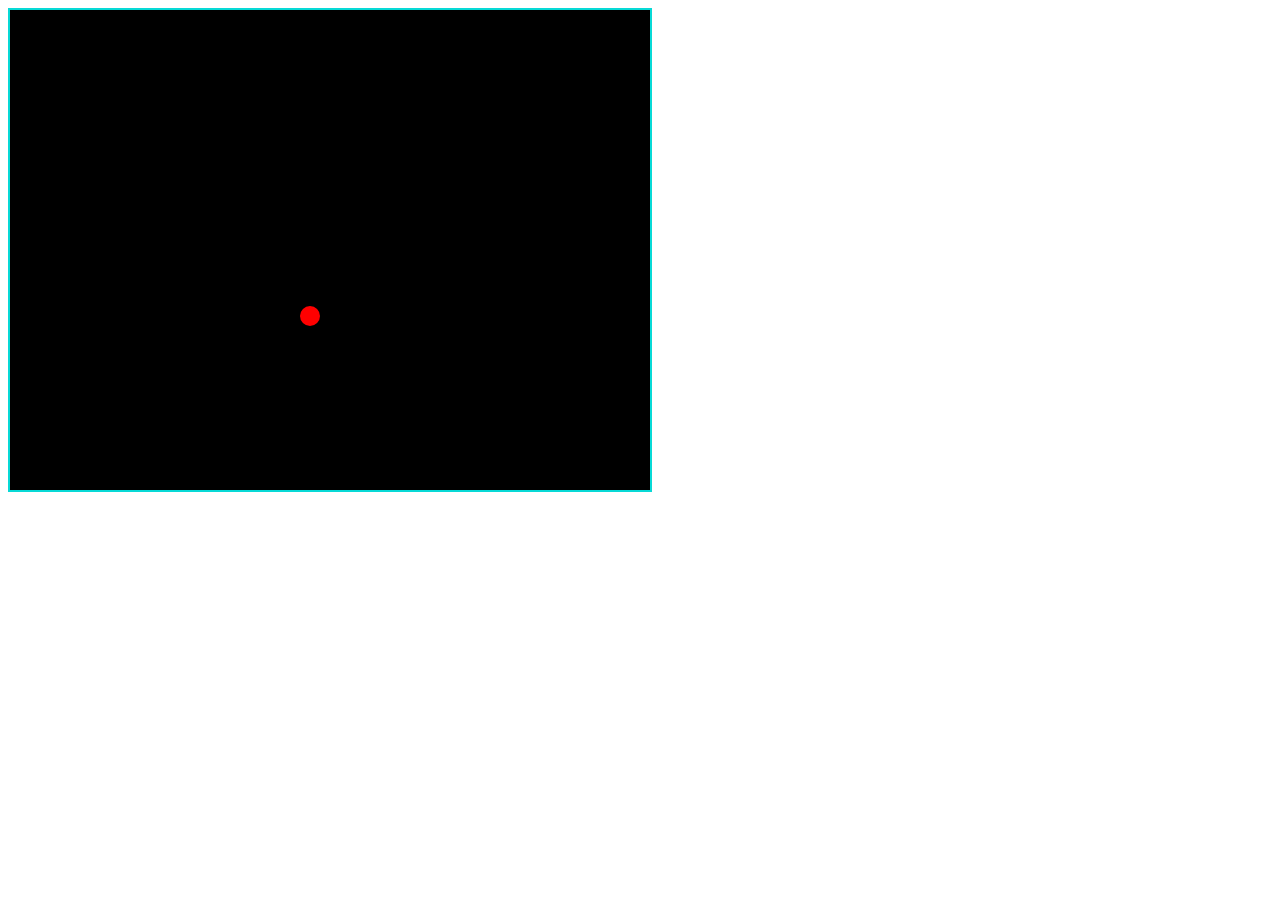
==== index.html @ 2041512f "get ball bouncin" ====
<!doctype html>
<html lang="en">
  <head>
    <meta charset="UTF-8" />
    <meta name="viewport" content="width=device-width, initial-scale=1.0" />
    <title>Document</title>
    <link rel="stylesheet" href="styles.css" />
  </head>
  <body>
    <canvas
      id="game"
      width="640"
      height="480"
      style="background: #000; border: 2px solid #08d9d6"
    ></canvas>

    <script>
      const canvas = document.getElementById("game");
      const ctx = canvas.getContext("2d");
      const ball = {
        x: 320,
        y: 240,
        radius: 10,
        dx: 10,
        dy: 1,
      };
      function update() {
        ball.x += ball.dx;
        ball.y += ball.dy;

        if (ball.x - ball.radius < 0 || ball.x + ball.radius > canvas.width) {
          ball.dx = -ball.dx;
        }
        if (ball.y - ball.radius < 0 || ball.y + ball.radius > canvas.height) {
          ball.dy = -ball.dy;
        }
      }
      function draw() {
        ctx.clearRect(0, 0, canvas.width, canvas.height);
        ctx.beginPath();
        ctx.arc(ball.x, ball.y, ball.radius, 0, Math.PI * 2);
        ctx.fillStyle = "red";
        ctx.fill();
      }
      function loop() {
        update();
        draw();
        requestAnimationFrame(loop);
      }
      loop();
    </script>
  </body>
</html>
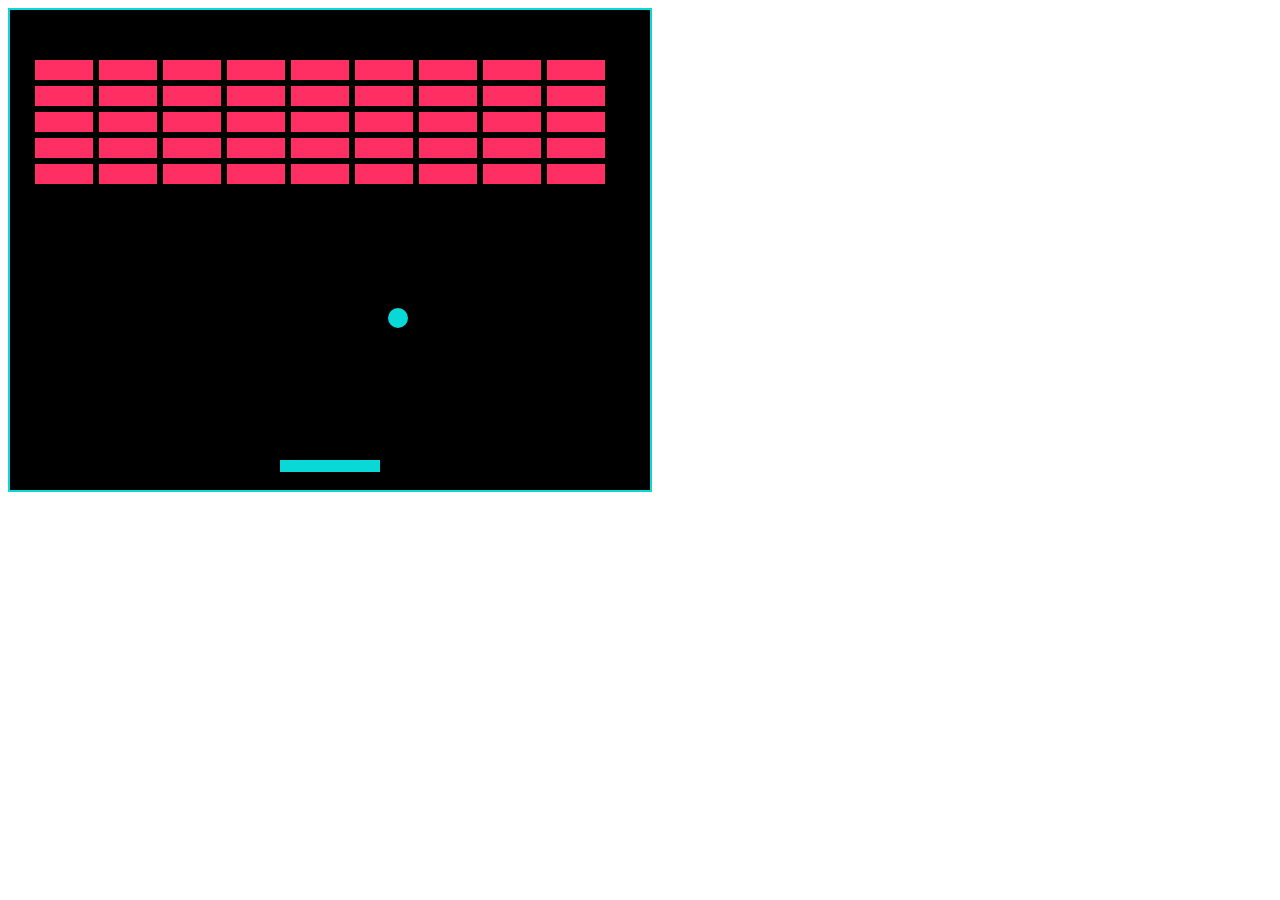
==== commit c3811b11: "add paddle and bricks" ====
--- a/index.html
+++ b/index.html
@@ -21,10 +21,57 @@
         x: 320,
         y: 240,
         radius: 10,
-        dx: 10,
+        dx: 1,
         dy: 1,
       };
+      const paddle = {
+        x: 270,
+        y: 450,
+        width: 100,
+        height: 12,
+        speed: 3,
+      };
+      const BRICK = {
+        rows: 5,
+        cols: 9,
+        width: 58,
+        height: 20,
+        padding: 6,
+        offsetTop: 50,
+        offsetLeft: 25,
+      };
+      let bricks = [];
+
+      function buildBricks() {
+        for (let r = 0; r < BRICK.rows; r++) {
+          bricks[r] = [];
+          for (let c = 0; c < BRICK.cols; c++) {
+            const x = c * (BRICK.width + BRICK.padding) + BRICK.offsetLeft;
+            const y = r * (BRICK.height + BRICK.padding) + BRICK.offsetTop;
+            bricks[r][c] = { x, y, alive: true };
+          }
+        }
+      }
+
+      buildBricks();
+
+      const keys = { left: false, right: false };
+
+      document.addEventListener("keydown", (e) => {
+        if (e.key === "ArrowLeft") keys.left = true;
+        if (e.key === "ArrowRight") keys.right = true;
+      });
+
+      document.addEventListener("keyup", (e) => {
+        if (e.key === "ArrowLeft") keys.left = false;
+        if (e.key === "ArrowRight") keys.right = false;
+      });
+
       function update() {
+        if (keys.left) paddle.x -= paddle.speed;
+        if (keys.right) paddle.x += paddle.speed;
+        paddle.x = Math.max(0, Math.min(canvas.width - paddle.width, paddle.x));
+
         ball.x += ball.dx;
         ball.y += ball.dy;
 
@@ -34,12 +81,48 @@
         if (ball.y - ball.radius < 0 || ball.y + ball.radius > canvas.height) {
           ball.dy = -ball.dy;
         }
+        if (
+          ball.x + ball.radius > paddle.x &&
+          ball.x - ball.radius < paddle.x + paddle.width &&
+          ball.y + ball.radius > paddle.y &&
+          ball.y - ball.radius < paddle.y + paddle.height &&
+          ball.dy > 0
+        ) {
+          ball.dy = -ball.dy;
+        }
+        for (let r = 0; r < BRICK.rows; r++) {
+          for (let c = 0; c < BRICK.cols; c++) {
+            const b = bricks[r][c];
+            if (!b.alive) continue; // can't collide with a dead brick
+
+            if (
+              ball.x + ball.radius > b.x &&
+              ball.x - ball.radius < b.x + BRICK.width &&
+              ball.y + ball.radius > b.y &&
+              ball.y - ball.radius < b.y + BRICK.height
+            ) {
+              ball.dy = -ball.dy; // bounce
+              b.alive = false; // destroy the brick
+            }
+          }
+        }
       }
       function draw() {
         ctx.clearRect(0, 0, canvas.width, canvas.height);
         ctx.beginPath();
+
+        ctx.fillStyle = "#ff2e63";
+        for (let r = 0; r < BRICK.rows; r++) {
+          for (let c = 0; c < BRICK.cols; c++) {
+            const b = bricks[r][c];
+            if (!b.alive) continue; // skip destroyed bricks
+            ctx.fillRect(b.x, b.y, BRICK.width, BRICK.height);
+          }
+        }
         ctx.arc(ball.x, ball.y, ball.radius, 0, Math.PI * 2);
         ctx.fillStyle = "red";
+        ctx.fillStyle = "#08d9d6";
+        ctx.fillRect(paddle.x, paddle.y, paddle.width, paddle.height);
         ctx.fill();
       }
       function loop() {
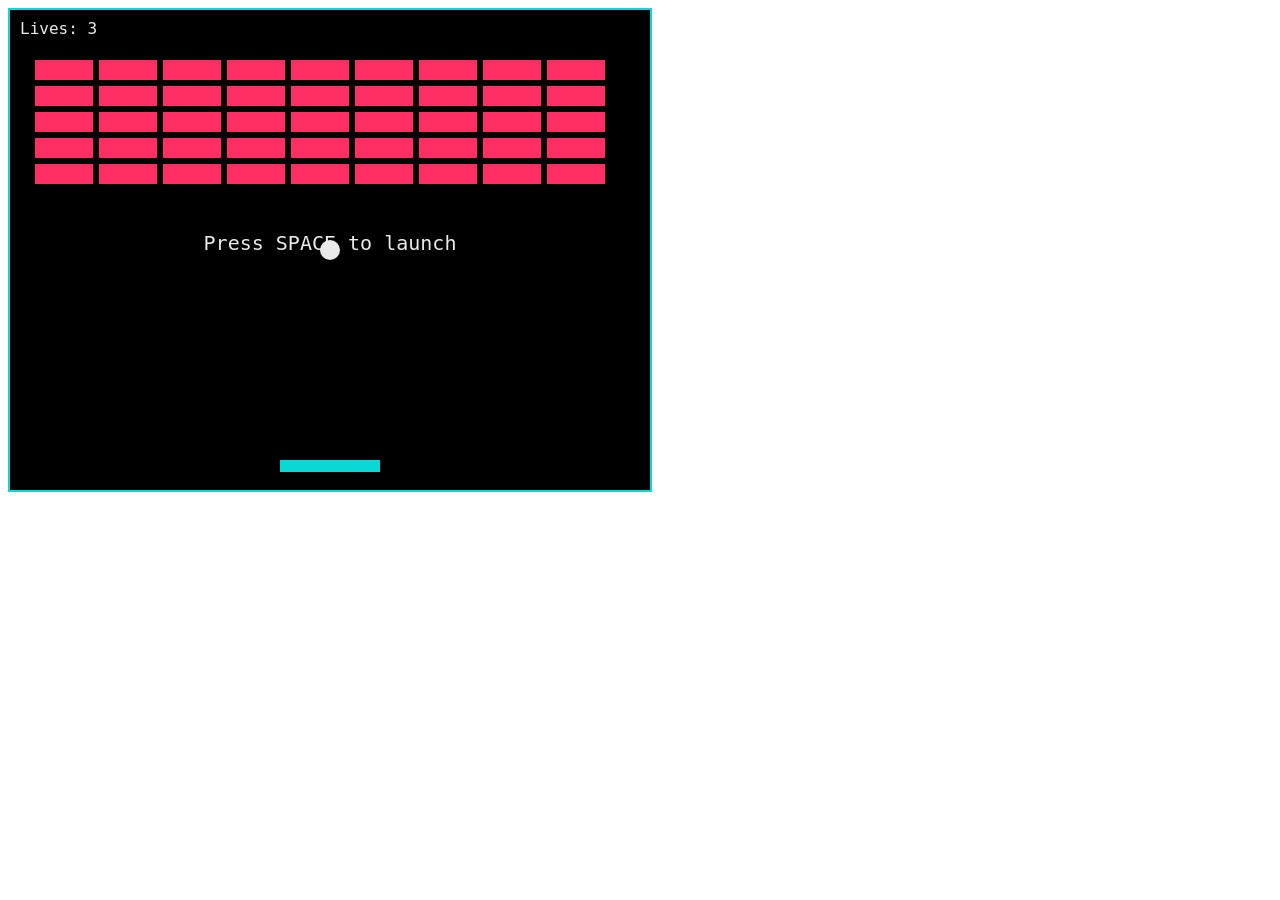
==== commit 3c55043f: "Implement game states and advanced collisions" ====
--- a/index.html
+++ b/index.html
@@ -21,8 +21,8 @@
         x: 320,
         y: 240,
         radius: 10,
-        dx: 1,
-        dy: 1,
+        dx: 3,
+        dy: 3,
       };
       const paddle = {
         x: 270,
@@ -42,6 +42,9 @@
       };
       let bricks = [];
 
+      let gameState = "ready"; // "ready" | "playing" | "gameover" | "won"
+      let lives = 3;
+
       function buildBricks() {
         for (let r = 0; r < BRICK.rows; r++) {
           bricks[r] = [];
@@ -60,27 +63,65 @@
       document.addEventListener("keydown", (e) => {
         if (e.key === "ArrowLeft") keys.left = true;
         if (e.key === "ArrowRight") keys.right = true;
+        if (e.key === " " && gameState === "ready") {
+          ball.dx = 3;
+          ball.dy = -3;
+          gameState = "playing";
+        }
+        if (
+          (e.key === "r" || e.key === "R") &&
+          (gameState === "gameover" || gameState === "won")
+        ) {
+          // restart
+          lives = 3;
+          buildBricks();
+          resetBall();
+          gameState = "ready";
+        }
       });
-
       document.addEventListener("keyup", (e) => {
         if (e.key === "ArrowLeft") keys.left = false;
         if (e.key === "ArrowRight") keys.right = false;
       });
 
+      function resetBall() {
+        ball.x = paddle.x + paddle.width / 2;
+        ball.y = paddle.y - ball.radius - 1;
+        ball.dx = 0;
+        ball.dy = 0;
+      }
+
       function update() {
+        if (gameState === "gameover" || gameState === "won") return;
+
         if (keys.left) paddle.x -= paddle.speed;
         if (keys.right) paddle.x += paddle.speed;
         paddle.x = Math.max(0, Math.min(canvas.width - paddle.width, paddle.x));
 
+        if (gameState === "ready") {
+          ball.x = paddle.x + paddle.width / 2;
+          return; // no physics until launched
+        }
+
         ball.x += ball.dx;
         ball.y += ball.dy;
 
         if (ball.x - ball.radius < 0 || ball.x + ball.radius > canvas.width) {
           ball.dx = -ball.dx;
         }
-        if (ball.y - ball.radius < 0 || ball.y + ball.radius > canvas.height) {
+        if (ball.y - ball.radius < 0) {
           ball.dy = -ball.dy;
         }
+        if (ball.y - ball.radius > canvas.height) {
+          lives -= 1;
+          if (lives <= 0) {
+            gameState = "gameover";
+          } else {
+            resetBall();
+            gameState = "ready";
+          }
+        }
+
         if (
           ball.x + ball.radius > paddle.x &&
           ball.x - ball.radius < paddle.x + paddle.width &&
@@ -88,42 +129,119 @@
           ball.y - ball.radius < paddle.y + paddle.height &&
           ball.dy > 0
         ) {
-          ball.dy = -ball.dy;
+          // inside paddle collision check, replacing `ball.dy = -ball.dy;`
+          const hitPos =
+            (ball.x - (paddle.x + paddle.width / 2)) / (paddle.width / 2);
+          // hitPos is now -1 (far left) to +1 (far right), 0 = center
+
+          const maxAngle = Math.PI / 3; // 60 degrees from straight up
+          const angle = hitPos * maxAngle;
+
+          const speed = Math.hypot(ball.dx, ball.dy);
+          ball.dx = speed * Math.sin(angle);
+          ball.dy = -speed * Math.cos(angle);
         }
         for (let r = 0; r < BRICK.rows; r++) {
           for (let c = 0; c < BRICK.cols; c++) {
             const b = bricks[r][c];
-            if (!b.alive) continue; // can't collide with a dead brick
-
+            if (!b.alive) continue;
+
+            // AABB overlap check (same as before)
             if (
               ball.x + ball.radius > b.x &&
               ball.x - ball.radius < b.x + BRICK.width &&
               ball.y + ball.radius > b.y &&
               ball.y - ball.radius < b.y + BRICK.height
             ) {
-              ball.dy = -ball.dy; // bounce
-              b.alive = false; // destroy the brick
+              // Find the brick's center
+              const brickCenterX = b.x + BRICK.width / 2;
+              const brickCenterY = b.y + BRICK.height / 2;
+
+              // Distance from ball center to brick center
+              const dx = ball.x - brickCenterX;
+              const dy = ball.y - brickCenterY;
+
+              // Overlap on each axis (positive = how deep they're interpenetrating)
+              const overlapX = BRICK.width / 2 + ball.radius - Math.abs(dx);
+              const overlapY = BRICK.height / 2 + ball.radius - Math.abs(dy);
+
+              // The smaller overlap is the axis we just crossed → reflect on that one
+              if (overlapX < overlapY) {
+                ball.dx = -ball.dx;
+              } else {
+                ball.dy = -ball.dy;
+              }
+
+              b.alive = false;
+              break; // stop checking bricks this frame to avoid double-bounces
             }
           }
+        }
+        if (bricks.flat().every((b) => !b.alive)) {
+          gameState = "won";
         }
       }
       function draw() {
         ctx.clearRect(0, 0, canvas.width, canvas.height);
-        ctx.beginPath();
-
+
+        // bricks
         ctx.fillStyle = "#ff2e63";
         for (let r = 0; r < BRICK.rows; r++) {
           for (let c = 0; c < BRICK.cols; c++) {
             const b = bricks[r][c];
-            if (!b.alive) continue; // skip destroyed bricks
+            if (!b.alive) continue;
             ctx.fillRect(b.x, b.y, BRICK.width, BRICK.height);
           }
         }
-        ctx.arc(ball.x, ball.y, ball.radius, 0, Math.PI * 2);
-        ctx.fillStyle = "red";
+
+        // paddle
         ctx.fillStyle = "#08d9d6";
         ctx.fillRect(paddle.x, paddle.y, paddle.width, paddle.height);
+
+        // ball
+        ctx.beginPath();
+        ctx.arc(ball.x, ball.y, ball.radius, 0, Math.PI * 2);
+        ctx.fillStyle = "#eaeaea";
         ctx.fill();
+
+        // HUD
+        ctx.fillStyle = "#eaeaea";
+        ctx.font = "16px monospace";
+        ctx.textAlign = "left";
+        ctx.fillText(`Lives: ${lives}`, 10, 24);
+
+        // state overlays
+        ctx.textAlign = "center";
+        if (gameState === "ready") {
+          ctx.font = "20px monospace";
+          ctx.fillText(
+            "Press SPACE to launch",
+            canvas.width / 2,
+            canvas.height / 2,
+          );
+        } else if (gameState === "gameover") {
+          ctx.font = "32px monospace";
+          ctx.fillStyle = "#ff2e63";
+          ctx.fillText("GAME OVER", canvas.width / 2, canvas.height / 2);
+          ctx.font = "16px monospace";
+          ctx.fillStyle = "#eaeaea";
+          ctx.fillText(
+            "Press R to restart",
+            canvas.width / 2,
+            canvas.height / 2 + 30,
+          );
+        } else if (gameState === "won") {
+          ctx.font = "32px monospace";
+          ctx.fillStyle = "#08d9d6";
+          ctx.fillText("YOU WIN!", canvas.width / 2, canvas.height / 2);
+          ctx.font = "16px monospace";
+          ctx.fillStyle = "#eaeaea";
+          ctx.fillText(
+            "Press R to play again",
+            canvas.width / 2,
+            canvas.height / 2 + 30,
+          );
+        }
       }
       function loop() {
         update();
